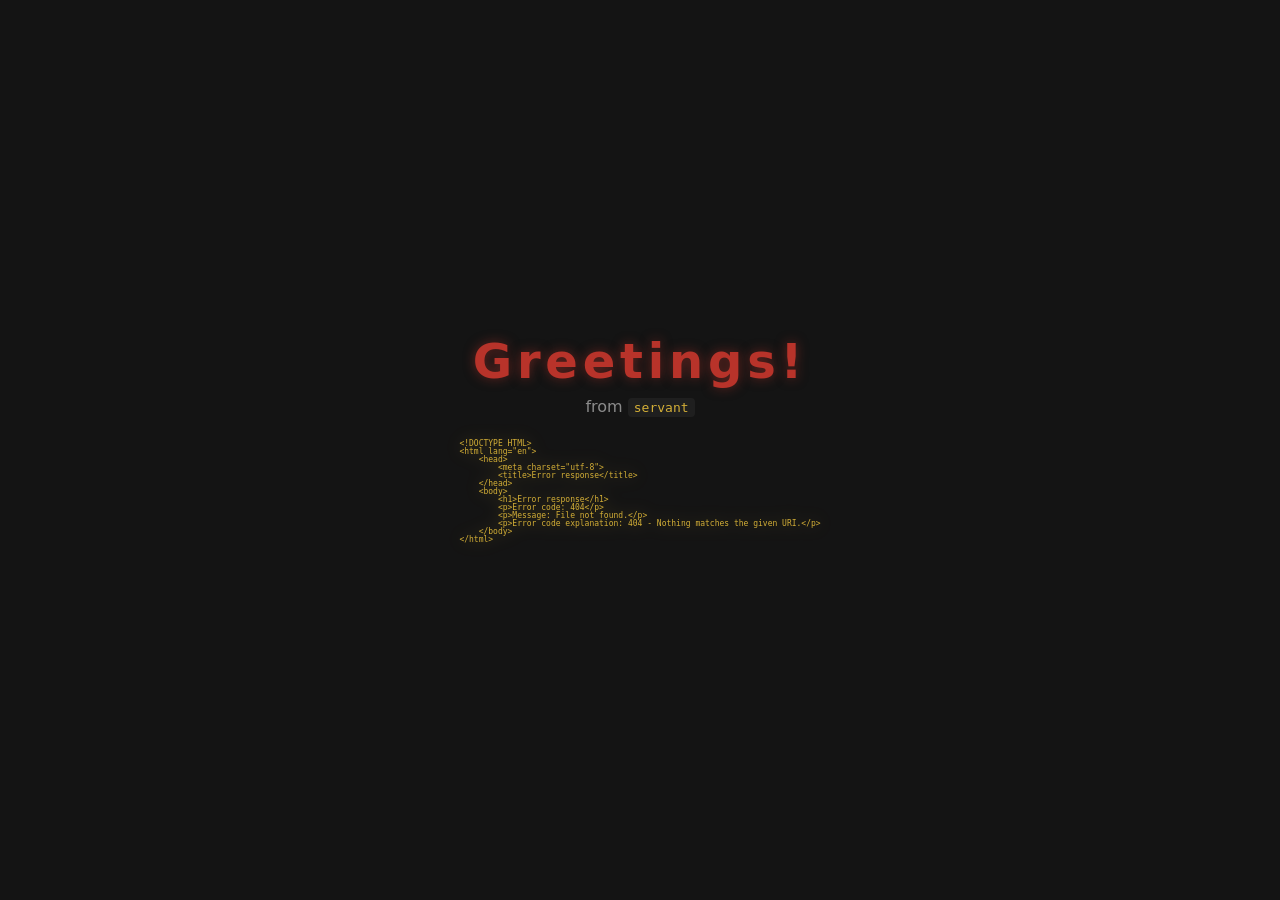
==== www/index.html @ 02f436ae "chore: add default config and site" ====
<!DOCTYPE html>
<html lang="en">
<head>
	<meta charset="UTF-8">
	<meta name="viewport" content="width=device-width, initial-scale=1.0">
	<title>servant</title>
	<style>
		body {
			font-family: system-ui, sans-serif;
			display: flex;
			flex-direction: column;
			align-items: center;
			justify-content: center;
			min-height: 100vh;
			margin: 0;
			background: #141414;
			color: #b8332a;
		}
		h1 {
			font-size: 3rem;
			margin: 0 0 0.5rem;
			color: #b8332a;
			letter-spacing: 0.1em;
			text-shadow: 0 0 12px rgba(184, 51, 42, 0.5);
		}
		p { color: #8a8a8a; margin: 0 0 1.5rem; }
		a { color: #b8332a; text-decoration: none; }
		a:hover { color: #d4af37; }
		code { background: #1f1f1f; color: #d4af37; padding: 2px 6px; border-radius: 4px; }
		pre {
			font-family: ui-monospace, monospace;
			font-size: 0.5rem;
			line-height: 1;
			color: #d4af37;
			margin: 0 0 1.5rem;
			filter: drop-shadow(0 0 8px rgba(212, 175, 55, 0.3));
		}
	</style>
</head>
<body>
	<h1>Greetings!</h1>
	<p>from <code id="text">servant</code></p>
	<pre id="art">loading…</pre>
	<!--<p>Source: <a href="https://github.com/stepskop/servant">github.com/stepskop/servant</a></p>-->
	<script>
		fetch("/ascii-art.txt")
			.then(function (r) { return r.text(); })
			.then(function (t) { document.getElementById("art").textContent = t; })
			.catch(function () { document.getElementById("art").textContent = ":("; });
	</script>
</body>
</html>
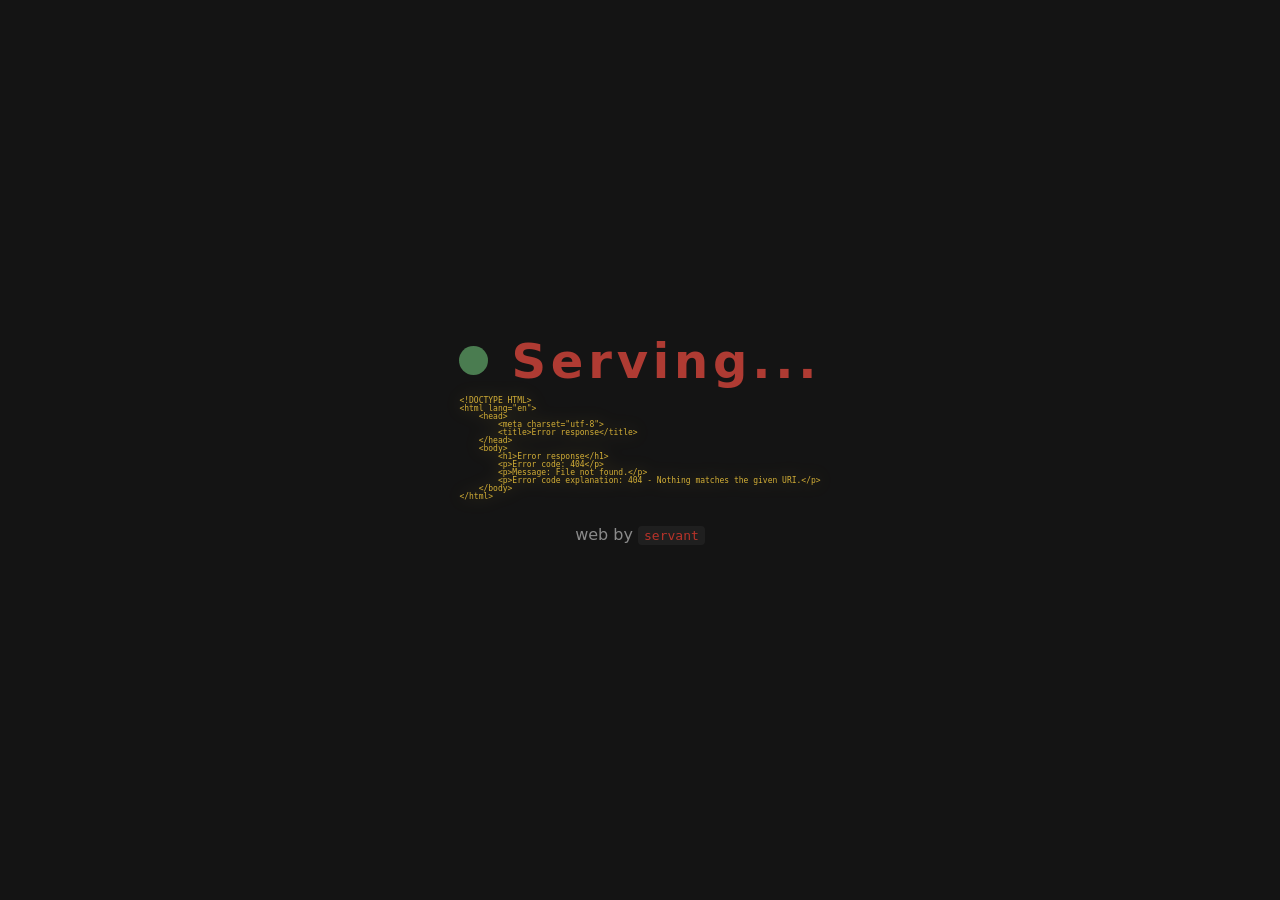
==== commit 315bcc54: "chore: update the example site" ====
--- a/www/index.html
+++ b/www/index.html
@@ -19,14 +19,28 @@
 		h1 {
 			font-size: 3rem;
 			margin: 0 0 0.5rem;
-			color: #b8332a;
+			color: #af3b33;
 			letter-spacing: 0.1em;
-			text-shadow: 0 0 12px rgba(184, 51, 42, 0.5);
+			display: flex;
+			align-items: center;
+			gap: 0.5rem;
 		}
-		p { color: #8a8a8a; margin: 0 0 1.5rem; }
+		.online {
+			width: 0.6em;
+			height: 0.6em;
+			border-radius: 50%;
+			background: #4a7c50;
+			animation: blink 2s ease-in-out infinite;
+			margin-right: 16px;
+		}
+		@keyframes blink {
+			0%, 100% { opacity: 1; }
+			50% { opacity: 0.35; }
+		}
+		p { color: #8a8a8a; margin: 0 0 1.5rem;}
 		a { color: #b8332a; text-decoration: none; }
 		a:hover { color: #d4af37; }
-		code { background: #1f1f1f; color: #d4af37; padding: 2px 6px; border-radius: 4px; }
+		code { background: #1f1f1f; color: #b8332a; padding: 2px 6px; border-radius: 4px; }
 		pre {
 			font-family: ui-monospace, monospace;
 			font-size: 0.5rem;
@@ -38,9 +52,9 @@
 	</style>
 </head>
 <body>
-	<h1>Greetings!</h1>
-	<p>from <code id="text">servant</code></p>
+	<h1><span class="online"></span>Serving...</h1>
 	<pre id="art">loading…</pre>
+	<p>web by <code id="text">servant</code></p>
 	<!--<p>Source: <a href="https://github.com/stepskop/servant">github.com/stepskop/servant</a></p>-->
 	<script>
 		fetch("/ascii-art.txt")
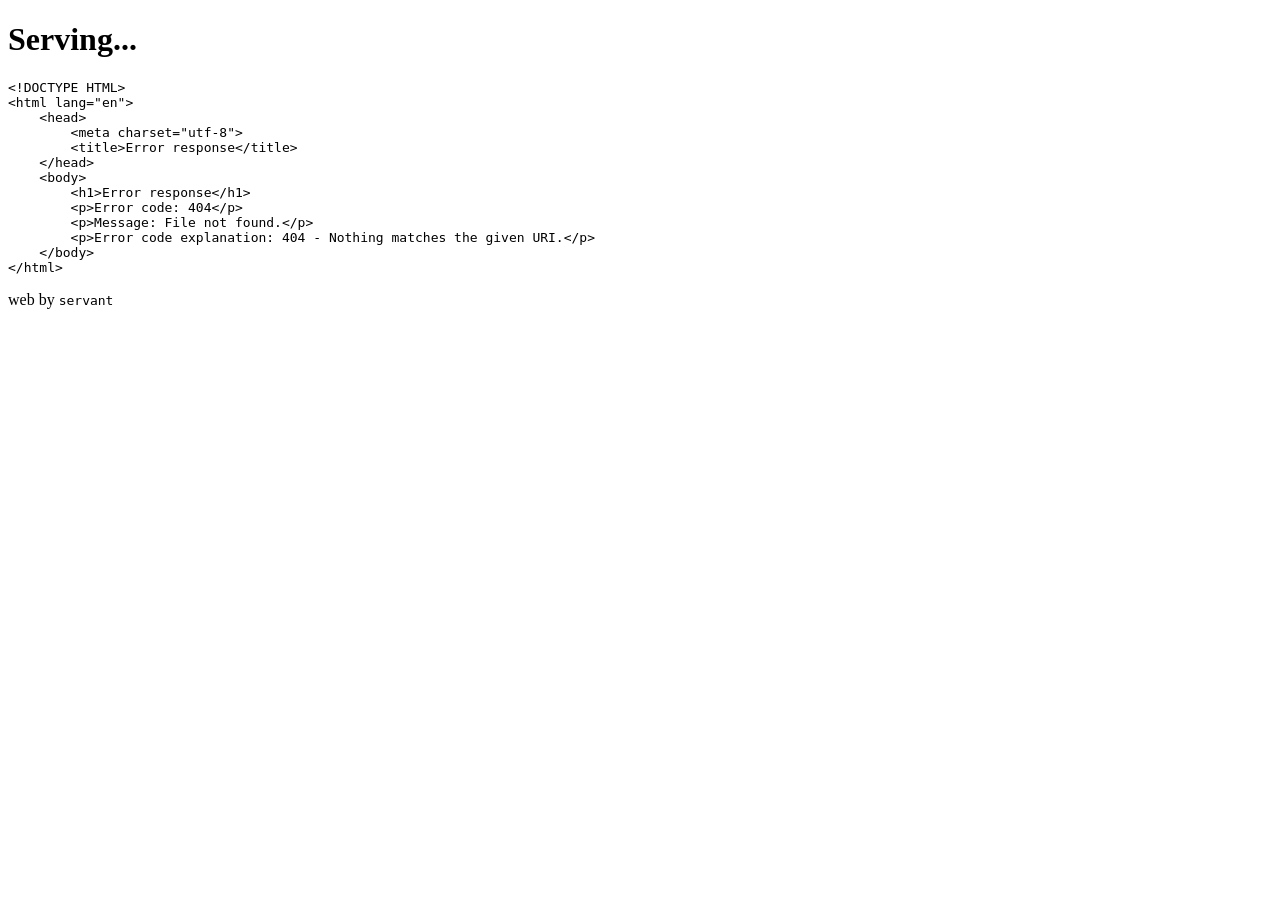
==== commit 1909be16: "feat: webserver-defined error pages" ====
--- a/www/index.html
+++ b/www/index.html
@@ -4,52 +4,7 @@
 	<meta charset="UTF-8">
 	<meta name="viewport" content="width=device-width, initial-scale=1.0">
 	<title>servant</title>
-	<style>
-		body {
-			font-family: system-ui, sans-serif;
-			display: flex;
-			flex-direction: column;
-			align-items: center;
-			justify-content: center;
-			min-height: 100vh;
-			margin: 0;
-			background: #141414;
-			color: #b8332a;
-		}
-		h1 {
-			font-size: 3rem;
-			margin: 0 0 0.5rem;
-			color: #af3b33;
-			letter-spacing: 0.1em;
-			display: flex;
-			align-items: center;
-			gap: 0.5rem;
-		}
-		.online {
-			width: 0.6em;
-			height: 0.6em;
-			border-radius: 50%;
-			background: #4a7c50;
-			animation: blink 2s ease-in-out infinite;
-			margin-right: 16px;
-		}
-		@keyframes blink {
-			0%, 100% { opacity: 1; }
-			50% { opacity: 0.35; }
-		}
-		p { color: #8a8a8a; margin: 0 0 1.5rem;}
-		a { color: #b8332a; text-decoration: none; }
-		a:hover { color: #d4af37; }
-		code { background: #1f1f1f; color: #b8332a; padding: 2px 6px; border-radius: 4px; }
-		pre {
-			font-family: ui-monospace, monospace;
-			font-size: 0.5rem;
-			line-height: 1;
-			color: #d4af37;
-			margin: 0 0 1.5rem;
-			filter: drop-shadow(0 0 8px rgba(212, 175, 55, 0.3));
-		}
-	</style>
+	<link rel="stylesheet" href="/style.css">
 </head>
 <body>
 	<h1><span class="online"></span>Serving...</h1>
